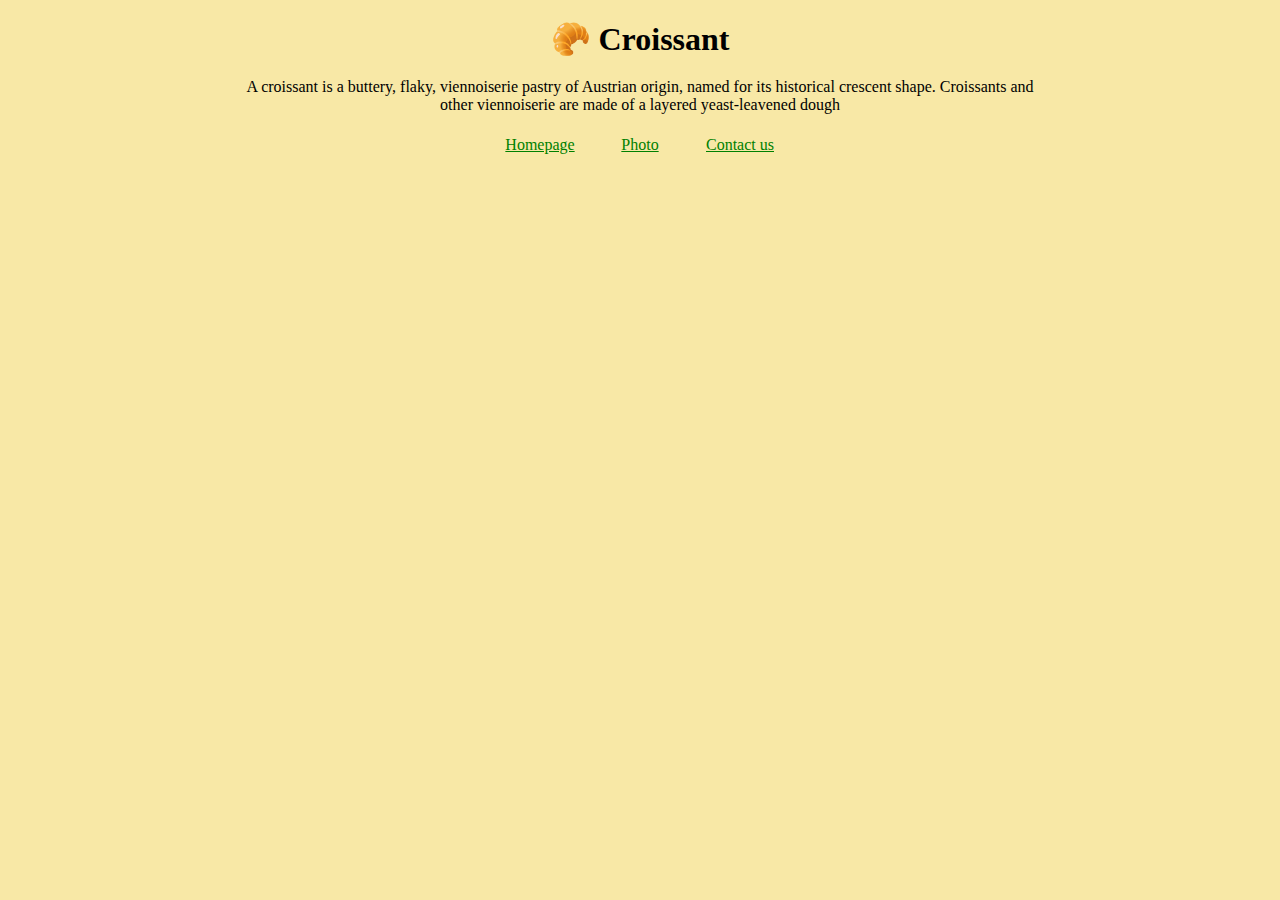
==== index.html @ 418c5083 "Created multipages" ====
<!DOCTYPE html>
<html lang="en">
  <head>
    <meta charset="UTF-8" />
    <meta name="viewport" content="width=device-width, initial-scale=1.0" />
    <link
      href="https://cdn.jsdelivr.net/npm/bootstrap@5.3.0/dist/css/bootstrap.min.css"
      rel="stylesheet"
      integrity="sha384-9ndCyUaIbzAi2FUVXJi0CjmCapSmO7SnpJef0486qhLnuZ2cdeRhO02iuK6FUUVM"
      crossorigin="anonymous"
    />
    <link rel="stylesheet" href="/src/style.css" />
    <title>Homepage</title>
  </head>
  <body>
    <h1>🥐 Croissant</h1>
    <p>
      A croissant is a buttery, flaky, viennoiserie pastry of Austrian origin,
      named for its historical crescent shape. Croissants and other viennoiserie
      are made of a layered yeast-leavened dough
    </p>
    <footer>
      <a href="/">Homepage</a>
      <a href="/photo.html">Photo</a>
      <a href="/about.html">Contact us</a>
    </footer>
  </body>
</html>
---- src/style.css ----
footer {
  display: flex;
  max-width: 300px;
}

footer a {
  color: green;
  justify-content: center;
  flex: 1;
  padding: 2px;
}
h1 {
  font-weight: 700;
}

h1,
p,
footer {
  text-align: center;
  margin: 20px auto;
}

body {
  max-width: 800px;
  display: block;
  margin: 0 auto;
  background: #f8e8a6;
  font-family: "Times New Roman", Times, serif;
}

.croissant-photo {
  max-width: 100%;
  border-radius: 10px;
  display: block;
  margin: 30px auto;
}
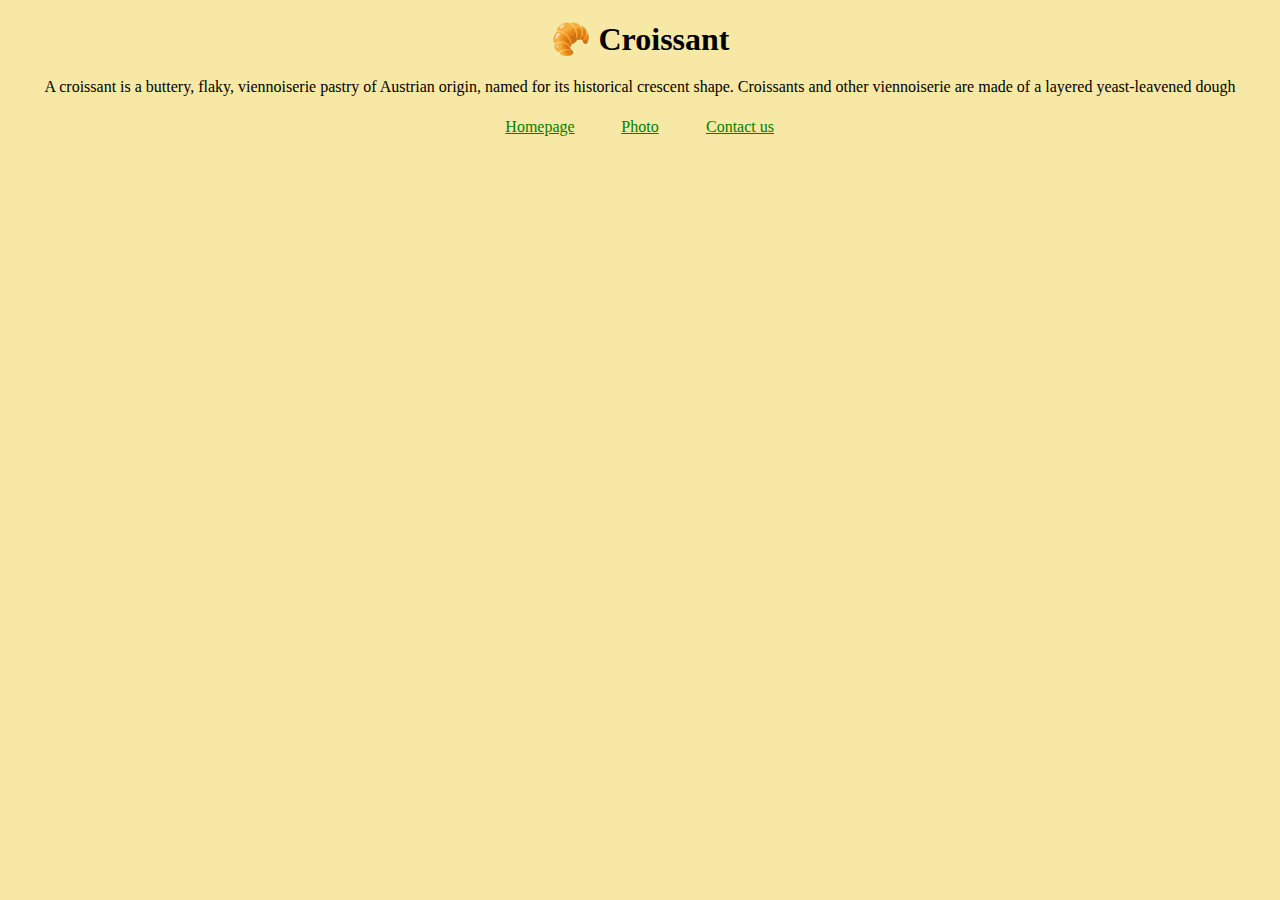
==== commit aa409d36: "Made this project to SEO friendly" ====
--- a/index.html
+++ b/index.html
@@ -2,7 +2,10 @@
 <html lang="en">
   <head>
     <meta charset="UTF-8" />
-    <meta name="viewport" content="width=device-width, initial-scale=1.0" />
+    <meta
+      name="viewport"
+      content="These perfect croissants are flaky on the outside, soft and buttery on the inside and ideal for weekend baking. What's not to love about this iconic pastry?"
+    />
     <link
       href="https://cdn.jsdelivr.net/npm/bootstrap@5.3.0/dist/css/bootstrap.min.css"
       rel="stylesheet"
@@ -10,7 +13,7 @@
       crossorigin="anonymous"
     />
     <link rel="stylesheet" href="/src/style.css" />
-    <title>Homepage</title>
+    <title>How to Make The Best Croissant at Home</title>
   </head>
   <body>
     <h1>🥐 Croissant</h1>
--- a/src/style.css
+++ b/src/style.css
@@ -12,6 +12,9 @@
 h1 {
   font-weight: 700;
 }
+img {
+  width: 800px;
+}
 
 h1,
 p,
@@ -21,7 +24,6 @@
 }
 
 body {
-  max-width: 800px;
   display: block;
   margin: 0 auto;
   background: #f8e8a6;
